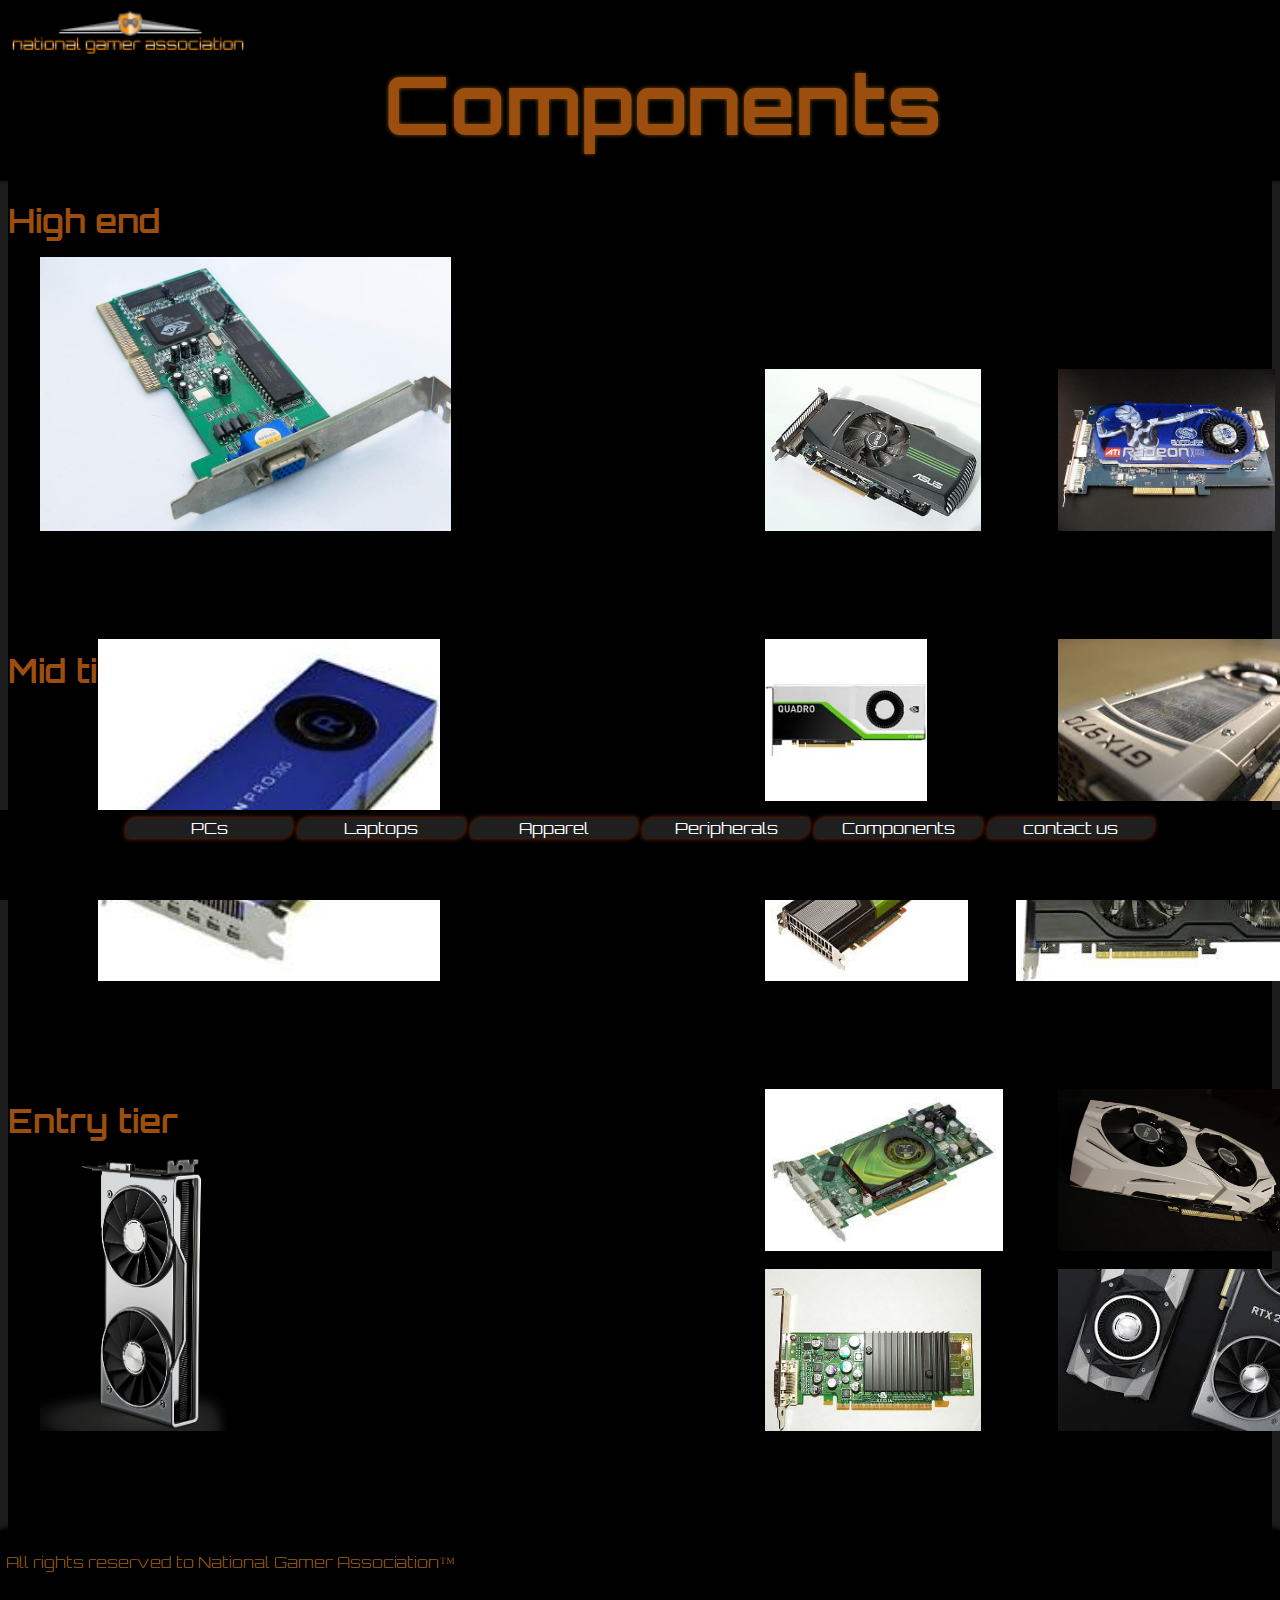
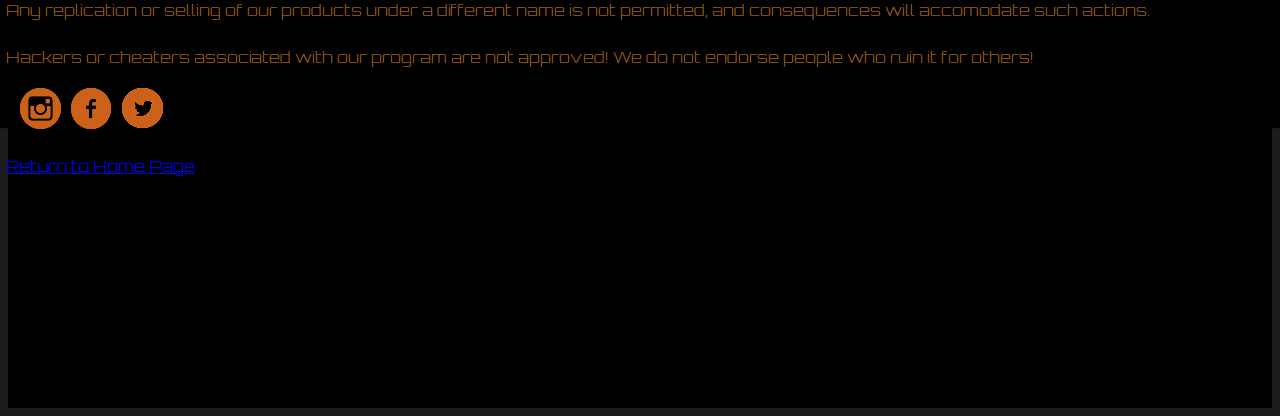
==== components.html @ 2cc6cfa0 "Work finished" ====
<!DOCTYPE html>
<html lang="en">
<head>
    <meta charset="UTF-8">
    <meta name="viewport" content="width=device-width, initial-scale=1.0">
    <link rel="stylesheet" href="css/desktops.css">
    <link rel="icon" href="images/smol-logo.png">
    <title>Components</title>
</head>

<body>
    <script src="js/script.js"></script>

    <header>
        <div class="logo"><img src="images/NGAlogo.png" alt=""></div>
        <h1>Components</h1>
    </header>
    

    <nav>
        <p>
        <a href="desktops.html">PCs</a>
        <a href="laptops.html">Laptops</a>
        <a href="Merch.html">Apparel</a>
        <a href="#">Peripherals</a>
        <a href="components.html">Components</a>
        <a href="contact.html">contact us</a>
        </p>
    </nav>

    <DIV class="high">
        <h1>High end</h1>
        <div class="highbig"> <img src="images/graphics card 4.jpg" alt=""></div>
        <div class="highsmol">
            <div class="high1"><img src="images/graphics card 1.jpg" alt=""></div>
            <div class="high2"><img src="images/graphics card 2.jpg" alt=""></div>
            <div class="high3"><img src="images/graphics card 3.jpg" alt=""></div>
            <div class="high4"><img src="images/graphics card 5.jpg" alt=""></div>
        </div>
    </DIV>

    <DIV class="med">
        <h1>Mid tier</h1>
        <div class="medbig"> <img src="images/graphics card 6.jfif" alt=""></div>
        <div class="medsmol">
            <div class="med1"><img src="images/graphics card 7.jfif" alt=""></div>
            <div class="med2"><img src="images/graphics card 8.jfif" alt=""></div>
            <div class="med3"><img src="images/graphics card 9.jfif" alt=""></div>
            <div class="med4"><img src="images/graphics card 10.jfif" alt=""></div>
        </div>
    </DIV>

    <DIV class="entry">
        <h1>Entry tier</h1>
        <div class="entrybig"> <img src="images/graphics card 11.jpg" alt=""></div>
        <div class="entrysmol">
            <div class="entry1"><img src="images/graphics card 12.jfif" alt=""></div>
            <div class="entry2"><img src="images/graphics card 13.jpg" alt=""></div>
            <div class="entry3"><img src="images/graphics card 14.jpg" alt=""></div>
            <div class="entry4"><img src="images/graphics card 15.jfif" alt=""></div>
        </div>
    </DIV>

    <footer>
        <p>All rights reserved to National Gamer Association&#8482;</p>
        <p>Any replication or selling of our products under a different name is not permitted, and consequences will accomodate such actions.</p>
        <p>Hackers or cheaters associated with our program are not approved!  We do not endorse people who ruin it for others!</p>

            <div id="SM">
                <a href="#"><img src="images/Instagram.png"></a> 
                <a href="#"><img src="images/Facebook.png"></a>              
                <a href="#"><img src="images/Twitter.png"></a> 
            </div>

        <p><a href="index.html">Return to Home Page</a></p>
    </footer>

    <div id="navSpace">

    </div>


</body>


</html>
---- css/desktops.css ----
@font-face
{
    font-family: 'Orb';
    src: url(../fonts/Orbitron.ttf);
}

html body{
    font-family: 'Orb';
}

@media only screen and (max-width: 480px)
{

body
{
    background-color: rgb(29, 29, 29);
    color: rgb(156, 78, 14);
    padding-top: 0px;
    overflow-x: hidden;
}


/*
#grid
    {
        display: grid;
        grid-template-rows: auto auto auto auto;
        grid-template-columns: 1fr;
        overflow-wrap: break-word;
    }

    header
    {
        grid-column-start: 1;
        grid-column-end: 2;
        grid-row-start: 1;
        grid-row-end: 2;
    }
    article
    {
        grid-column-start: 1;
        grid-column-end: 2;
        grid-row-start: 3;
        grid-row-end: 4;

    }
    footer
    {
        grid-column-start: 1;
        grid-column-end: 2;
        grid-row-start: 4;
        grid-row-end: 5;
    }
*/
    ::-webkit-scrollbar {
        width: 2.2%;
    }
    
    /* Track */
    ::-webkit-scrollbar-track {
        box-shadow: inset 0 0 8px rgb(41, 41, 41); 
    }
    
    /* Handle */
    ::-webkit-scrollbar-thumb {
        background: rgb(36, 36, 36); 
        border: rgb(158, 75, 20) solid 1px;
        box-shadow: orange 0px 0px 4px, inset rgb(107, 56, 8) 0px 0px 3px;
        border-radius: 2px;
    }
    
    /* Handle on hover */
    ::-webkit-scrollbar-thumb:hover {
        background: #282b31; 
    }

    /* Header Styles  */
    header{
        font-size: 1em;
        text-align: center;
        text-shadow: rgb(112, 76, 10) 0px 0px 4px;
        background-color: black;
        box-shadow: black 0px 0px 3px 1px;

            position: absolute;
        top: 0px;
        left: 0px;
        width: 100%;
        height: 20%;
    }
    header > h1{
position: inherit;
top: 30%;
left: 35%;
    }
    
    header>.logo>img{
        position: absolute;
        left:0%;
        top: 0%;
        width: 50%;
    }

    /* Navigation Styles */
    nav
    {
        position: fixed;
        width: 100%;
        height: 10%;
        left: 0px;
        background-color: black;
        bottom: 0%;
        z-index: 1;
    }

    nav >P{
        text-align: center;
        width: 100%;
        height: 80%;
        position: relative;
        bottom:15%;
    }
    nav > p > a 
    {
        text-align: center;
        text-decoration: none;
        display: inline-flex;
        justify-content: space-around;
        align-items: center;
        margin: auto;
        background-color: rgba(255, 255, 255, 0.123);
        box-shadow: 0px 0px 5px rgb(151, 58, 14);
        font-size: 0.65em;
        color: rgb(255, 255, 255);
        transition: 0.33s; 
        margin: 1px;
        text-decoration: none;
        margin-bottom: 1%;
        border-radius: 10px 0px 10px 0px;
        width: 20%;
    }


    nav > p > a:hover
    {
        transform: scale(1.1);
    }
      /*footer styles*/
      footer{
        position: absolute;
        left: 0px;
        top: 170%;
        width: 100%;
        height: 22%;
        z-index: 3;
        background-color: black;
    }
    footer
    {
        background-color: black;
        box-shadow: black 0px -2px 5px;

    }
    footer > p
    {
        color: rgb(129, 77, 16);
        position: relative;
        padding: 0.5%;
        padding-bottom: 5px;

    }
    footer > #SM
    {
        display: flex;
        flex-direction: row;
        flex-wrap: wrap;
        justify-content: flex-start;
        padding-left: 10px;
    }
    footer > #SM > a
    {
        padding-left: 10px;
    }

    #navSpace
    {
        height: 1550px;
        background-color: black;
    }
/*high end section styles*/
.high{
    position: absolute;
    top: 20%;
    height: 40%;
    width: 100%;
}

.high>.highbig{
position: absolute;
left: 2.5%;
top: 2.5%;
width: 45%;
height: 95%;
}
.high>.highbig>img:hover{
    box-shadow: 0px 0px 4px rgb(211, 73, 10);
    transform: scale(1.1);
    -webkit-transform: scale(1.1);
    -moz-transform: scale(1.1);
    -ms-transform: scale(1.1);
    -o-transform: scale(1.1);
}


.high>.highbig>img{
height: 50%;
position: relative;
top: 20%;
}
.high>h1{
    font-size: 1.4em;
}
/*this creates the right half of the high end*/
.high>.highsmol{
    position: absolute;
    right: 2.5%;
    top: 20%;
    width: 45%;
    height: 95%;
}
.high>.highsmol>.high1{
    position: absolute;
    left: 0%;
    top: 0%;
    height: 47.5%;
    width: 49%;
    
}
.high>.highsmol>.high1>img:hover{
    box-shadow: 0px 0px 4px rgb(211, 73, 10);
    transform: scale(1.1);
    -webkit-transform: scale(1.1);
    -moz-transform: scale(1.1);
    -ms-transform: scale(1.1);
    -o-transform: scale(1.1);
}
.high>.highsmol>.high1>img{
    height:50% ;
    position: relative;
    left: 0%;
}

.high>.highsmol>.high2{
    position: absolute;
    right: 0%;
    top: 0%;
    height: 47.5%;
    width: 49%;
    
}
.high>.highsmol>.high2>img{
    height: 50%;
    position: relative;
    left: 0%;
}
.high>.highsmol>.high2>img:hover{
    box-shadow: 0px 0px 4px rgb(211, 73, 10);
    transform: scale(1.1);
    -webkit-transform: scale(1.1);
    -moz-transform: scale(1.1);
    -ms-transform: scale(1.1);
    -o-transform: scale(1.1);
}

.high>.highsmol>.high3{
    position: absolute;
    left: 0%;
    bottom: 0%;
    height: 47.5%;
    width: 49%;
    
}
.high>.highsmol>.high3>img{
    position: relative;
    left: 1%;
    height: 80%;
}
.high>.highsmol>.high3>img:hover{
    box-shadow: 0px 0px 4px rgb(211, 73, 10);
    transform: scale(1.1);
    -webkit-transform: scale(1.1);
    -moz-transform: scale(1.1);
    -ms-transform: scale(1.1);
    -o-transform: scale(1.1);
}
.high>.highsmol>.high4{
    position: absolute;
    right: 0%;
    bottom: 0%;
    height: 47.5%;
    width: 49%;
    
}
.high>.highsmol>.high4>img{
    position: relative;
    left: 1%;
    height: 80%;
}
.high>.highsmol>.high4>img:hover{
    box-shadow: 0px 0px 4px rgb(211, 73, 10);
    transform: scale(1.1);
    -webkit-transform: scale(1.1);
    -moz-transform: scale(1.1);
    -ms-transform: scale(1.1);
    -o-transform: scale(1.1);
}



/*mid tier section styles*/
.med{
    position: absolute;
    top: 70%;
    height: 40%;
    width: 100%;
}
.med>h1{
    font-size: 1.4em;
}
.med>.medbig{
position: absolute;
left: 2.5%;
top: 2.5%;
width: 45%;
height: 95%;
}
.med>.medbig>img{
    height: 70%;
    position: relative;
    left: 5%;
    top: 15%;
}

.med>.medbig>img:hover{
    box-shadow: 0px 0px 4px rgb(211, 73, 10);
    transform: scale(1.1);
    -webkit-transform: scale(1.1);
    -moz-transform: scale(1.1);
    -ms-transform: scale(1.1);
    -o-transform: scale(1.1);
}
/*this creates the right half of the mid tier*/
.med>.medsmol{
    position: absolute;
    right: 2.5%;
    top: 20%;
    
    width: 45%;
    height: 90%;
}
.med>.medsmol>.med1{
    position: absolute;
    left: 0%;
    top: 0%;
    height: 47.5%;
    width: 49%;
    
}

.med>.medsmol>.med1>img{
    position: relative;
    left: 0%;
    height: 50%;
}
.med>.medsmol>.med1>img:hover{
    box-shadow: 0px 0px 4px rgb(211, 73, 10);
    transform: scale(1.1);
    -webkit-transform: scale(1.1);
    -moz-transform: scale(1.1);
    -ms-transform: scale(1.1);
    -o-transform: scale(1.1);
}

.med>.medsmol>.med2{
    position: absolute;
    right: 0%;
    top: 0%;
    height: 47.5%;
    width: 49%;
    
}

.med>.medsmol>.med2>img{
    position: relative;
    left: 5%;
    height: 50%;
}
.med>.medsmol>.med2>img:hover{
    box-shadow: 0px 0px 4px rgb(211, 73, 10);
    transform: scale(1.1);
    -webkit-transform: scale(1.1);
    -moz-transform: scale(1.1);
    -ms-transform: scale(1.1);
    -o-transform: scale(1.1);
}

.med>.medsmol>.med3{
    position: absolute;
    left: 0%;
    bottom: 0%;
    height: 47.5%;
    width: 49%;
    
}
.med>.medsmol>.med3>img{
    position: relative;
    left: 0%;
    height: 50%;
}
.med>.medsmol>.med3>img:hover{
    box-shadow: 0px 0px 4px rgb(211, 73, 10);
    transform: scale(1.1);
    -webkit-transform: scale(1.1);
    -moz-transform: scale(1.1);
    -ms-transform: scale(1.1);
    -o-transform: scale(1.1);
}


.med>.medsmol>.med4{
    position: absolute;
    right: 0%;
    bottom: 0%;
    height: 47.5%;
    width: 49%;
    
}
.med>.medsmol>.med4>img{
position: relative;
left: 0%;
height: 40%;
}
.med>.medsmol>.med4>img:hover{
    box-shadow: 0px 0px 4px rgb(211, 73, 10);
    transform: scale(1.1);
    -webkit-transform: scale(1.1);
    -moz-transform: scale(1.1);
    -ms-transform: scale(1.1);
    -o-transform: scale(1.1);
}

/*entry tier section styles*/
.entry{
    position: absolute;
    top: 120%;
    height: 40%;
    width: 100%;
}
.entry>h1{
    font-size: 1.4em;
}
.entry>.entrybig{
position: absolute;
left: 2.5%;
top: 2.5%;
width: 45%;
height: 95%;
}
.entry>.entrybig>img{
height: 50%;
position: relative;
top: 20%;
}
.entry>.entrybig>img:hover{
    box-shadow: 0px 0px 4px rgb(211, 73, 10);
    transform: scale(1.1);
    -webkit-transform: scale(1.1);
    -moz-transform: scale(1.1);
    -ms-transform: scale(1.1);
    -o-transform: scale(1.1);
}
/*this creates the right half of the high end*/
.entry>.entrysmol{
    position: absolute;
    right: 2.5%;
    top: 20%;
    
    width: 45%;
    height: 95%;
}
.entry>.entrysmol>.entry1{
    position: absolute;
    left: 0%;
    top: 0%;
    height: 47.5%;
    width: 49%;
    
}
.entry>.entrysmol>.entry1>img{
    height: 60%;
    position: relative;
    left: 0%;
}
.entry>.entrysmol>.entry1>img:hover{
    box-shadow: 0px 0px 4px rgb(211, 73, 10);
    transform: scale(1.1);
    -webkit-transform: scale(1.1);
    -moz-transform: scale(1.1);
    -ms-transform: scale(1.1);
    -o-transform: scale(1.1);
}

.entry>.entrysmol>.entry2{
    position: absolute;
    right: 0%;
    top: 0%;
    height: 47.5%;
    width: 49%;
    
}

.entry>.entrysmol>.entry2>img{
    height: 45%;
    position: relative;
    left: 0%;
}
.entry>.entrysmol>.entry2>img:hover{
    box-shadow: 0px 0px 4px rgb(211, 73, 10);
    transform: scale(1.1);
    -webkit-transform: scale(1.1);
    -moz-transform: scale(1.1);
    -ms-transform: scale(1.1);
    -o-transform: scale(1.1);
}

.entry>.entrysmol>.entry3{
    position: absolute;
    left: 0%;
    bottom: 0%;
    height: 47.5%;
    width: 49%;
    
}
.entry>.entrysmol>.entry3>img{
    height: 50%;
    position: relative;
    left: 0%;
}.entry>.entrysmol>.entry3>img:hover{
    box-shadow: 0px 0px 4px rgb(211, 73, 10);
    transform: scale(1.1);
    -webkit-transform: scale(1.1);
    -moz-transform: scale(1.1);
    -ms-transform: scale(1.1);
    -o-transform: scale(1.1);
}


.entry>.entrysmol>.entry4{
    position: absolute;
    right: 0%;
    bottom: 0%;
    height: 47.5%;
    width: 49%;
    
}
.entry>.entrysmol>.entry4>img{
    height: 45%;
    position: relative;
    left: 0%;
}
.entry>.entrysmol>.entry4>img:hover{
    box-shadow: 0px 0px 4px rgb(211, 73, 10);
    transform: scale(1.1);
    -webkit-transform: scale(1.1);
    -moz-transform: scale(1.1);
    -ms-transform: scale(1.1);
    -o-transform: scale(1.1);
}


}

@media only screen and (min-width: 481px ) and (max-width:768px)
{
    body
{
    background-color:rgb(29, 29, 29);
    color: rgb(156, 78, 14);
    padding-top: 0px;
    overflow-x: hidden;
}


/*
#grid
    {
        display: grid;
        grid-template-rows: auto auto auto auto;
        grid-template-columns: 1fr;
        overflow-wrap: break-word;
    }

    header
    {
        grid-column-start: 1;
        grid-column-end: 2;
        grid-row-start: 1;
        grid-row-end: 2;
    }
    article
    {
        grid-column-start: 1;
        grid-column-end: 2;
        grid-row-start: 3;
        grid-row-end: 4;

    }
    footer
    {
        grid-column-start: 1;
        grid-column-end: 2;
        grid-row-start: 4;
        grid-row-end: 5;
    }
*/
    ::-webkit-scrollbar {
        width: 2.2%;
    }
    
    /* Track */
    ::-webkit-scrollbar-track {
        box-shadow: inset 0 0 8px rgb(41, 41, 41); 
    }
    
    /* Handle */
    ::-webkit-scrollbar-thumb {
        background: rgb(36, 36, 36); 
        border: rgb(158, 75, 20) solid 1px;
        box-shadow: orange 0px 0px 4px, inset rgb(107, 56, 8) 0px 0px 3px;
        border-radius: 2px;
    }
    
    /* Handle on hover */
    ::-webkit-scrollbar-thumb:hover {
        background: #282b31; 
    }

    /* Header Styles  */
    header{
        font-size: 1.6em;
        text-align: center;
        text-shadow: rgb(112, 76, 10) 0px 0px 4px;
        background-color: black;
        box-shadow: black 0px 0px 3px 1px;

            position: absolute;
        top: 0px;
        left: 0px;
        width: 100%;
        height: 20%;
    }
    header > h1{
position: inherit;
top: 20%;
left: 30%;
    }
    
    header>.logo>img{
        position: absolute;
        left:0%;
        top: 0%;
        width: 40%;
    }

    /* Navigation Styles */
    nav
    {
        position: fixed;
        width: 100%;
        height: 10%;
        left: 0px;
        background-color: black;
        bottom: 0%;
        z-index: 1;
    }

    nav >P{
        text-align: center;
        width: 100%;
        height: 80%;
        position: relative;
        bottom:7%;
    }
    nav > p > a 
    {
        text-align: center;
        text-decoration: none;
        display: inline-flex;
        justify-content: space-around;
        align-items: center;
        margin: auto;
        background-color: rgba(255, 255, 255, 0.123);
        box-shadow: 0px 0px 5px rgb(151, 58, 14);
        font-size: 0.7em;
        color: rgb(255, 255, 255);
        transition: 0.33s; 
        margin: 1px;
        text-decoration: none;
        margin-bottom: 1%;
        border-radius: 10px 0px 10px 0px;
        width: 17%;
    }


    nav > p > a:hover
    {
        transform: scale(1.1);
        box-shadow: 0px 0px 10px rgb(211, 73, 10);
    }
      /*footer styles*/
      footer{
        position: absolute;
        left: 0px;
        top: 170%;
        width: 100%;
        height: 22%;
        z-index: 3;
        background-color: black;
    }
    footer
    {
        background-color: black;
        box-shadow: black 0px -2px 5px;

    }
    footer > p
    {
        color: rgb(129, 77, 16);
        position: relative;
        padding: 0.5%;
        padding-bottom: 5px;

    }
    footer > #SM
    {
        display: flex;
        flex-direction: row;
        flex-wrap: wrap;
        justify-content: flex-start;
        padding-left: 10px;
    }
    footer > #SM > a
    {
        padding-left: 10px;
    }

    #navSpace
    {
        height: 1770px;
        background-color: black;
    }
/*high end section styles*/
.high{
    position: absolute;
    top: 20%;
    height: 40%;
    width: 100%;
}

.high>.highbig{
position: absolute;
left: 2.5%;
top: 2.5%;
width: 45%;
height: 95%;
}
.high>.highbig>img:hover{
    box-shadow: 0px 0px 4px rgb(211, 73, 10);
    transform: scale(1.1);
    -webkit-transform: scale(1.1);
    -moz-transform: scale(1.1);
    -ms-transform: scale(1.1);
    -o-transform: scale(1.1);
}


.high>.highbig>img{
height: 60%;
position: relative;
top: 20%;
}
.high>h1{
    font-size: 1.4em;
}
/*this creates the right half of the high end*/
.high>.highsmol{
    position: absolute;
    right: 2.5%;
    top: 20%;
    width: 45%;
    height: 95%;
}
.high>.highsmol>.high1{
    position: absolute;
    left: 0%;
    top: 0%;
    height: 47.5%;
    width: 49%;
    
}
.high>.highsmol>.high1>img:hover{
    box-shadow: 0px 0px 4px rgb(211, 73, 10);
    transform: scale(1.1);
    -webkit-transform: scale(1.1);
    -moz-transform: scale(1.1);
    -ms-transform: scale(1.1);
    -o-transform: scale(1.1);
}
.high>.highsmol>.high1>img{
    height: 60% ;
    position: relative;
    left: 1%;
}

.high>.highsmol>.high2{
    position: absolute;
    right: 0%;
    top: 0%;
    height: 47.5%;
    width: 49%;
    
}
.high>.highsmol>.high2>img{
    height: 60%;
    position: relative;
    left: 1%;
}
.high>.highsmol>.high2>img:hover{
    box-shadow: 0px 0px 4px rgb(211, 73, 10);
    transform: scale(1.1);
    -webkit-transform: scale(1.1);
    -moz-transform: scale(1.1);
    -ms-transform: scale(1.1);
    -o-transform: scale(1.1);
}

.high>.highsmol>.high3{
    position: absolute;
    left: 0%;
    bottom: 0%;
    height: 47.5%;
    width: 49%;
    
}
.high>.highsmol>.high3>img{
    position: relative;
    left: 5%;
    height: 90%;
}
.high>.highsmol>.high3>img:hover{
    box-shadow: 0px 0px 4px rgb(211, 73, 10);
    transform: scale(1.1);
    -webkit-transform: scale(1.1);
    -moz-transform: scale(1.1);
    -ms-transform: scale(1.1);
    -o-transform: scale(1.1);
}
.high>.highsmol>.high4{
    position: absolute;
    right: 0%;
    bottom: 0%;
    height: 47.5%;
    width: 49%;
    
}
.high>.highsmol>.high4>img{
    position: relative;
    left: 5%;
    height: 90%;
}
.high>.highsmol>.high4>img:hover{
    box-shadow: 0px 0px 4px rgb(211, 73, 10);
    transform: scale(1.1);
    -webkit-transform: scale(1.1);
    -moz-transform: scale(1.1);
    -ms-transform: scale(1.1);
    -o-transform: scale(1.1);
}



/*mid tier section styles*/
.med{
    position: absolute;
    top: 70%;
    height: 40%;
    width: 100%;
}
.med>h1{
    font-size: 1.4em;
}
.med>.medbig{
position: absolute;
left: 2.5%;
top: 2.5%;
width: 45%;
height: 95%;
}
.med>.medbig>img{
    height: 80%;
    position: relative;
    left: 10%;
}

.med>.medbig>img:hover{
    box-shadow: 0px 0px 4px rgb(211, 73, 10);
    transform: scale(1.1);
    -webkit-transform: scale(1.1);
    -moz-transform: scale(1.1);
    -ms-transform: scale(1.1);
    -o-transform: scale(1.1);
}
/*this creates the right half of the mid tier*/
.med>.medsmol{
    position: absolute;
    right: 2.5%;
    top: 2.5%;
    
    width: 45%;
    height: 95%;
}
.med>.medsmol>.med1{
    position: absolute;
    left: 0%;
    top: 0%;
    height: 47.5%;
    width: 49%;
    
}

.med>.medsmol>.med1>img{
    position: relative;
    left: 1%;
    height: 65%;
}
.med>.medsmol>.med1>img:hover{
    box-shadow: 0px 0px 4px rgb(211, 73, 10);
    transform: scale(1.1);
    -webkit-transform: scale(1.1);
    -moz-transform: scale(1.1);
    -ms-transform: scale(1.1);
    -o-transform: scale(1.1);
}

.med>.medsmol>.med2{
    position: absolute;
    right: 0%;
    top: 0%;
    height: 47.5%;
    width: 49%;
    
}

.med>.medsmol>.med2>img{
    position: relative;
    left: 5%;
    height: 65%;
}
.med>.medsmol>.med2>img:hover{
    box-shadow: 0px 0px 4px rgb(211, 73, 10);
    transform: scale(1.1);
    -webkit-transform: scale(1.1);
    -moz-transform: scale(1.1);
    -ms-transform: scale(1.1);
    -o-transform: scale(1.1);
}

.med>.medsmol>.med3{
    position: absolute;
    left: 0%;
    bottom: 0%;
    height: 47.5%;
    width: 49%;
    
}
.med>.medsmol>.med3>img{
    position: relative;
    left: 1%;
    height: 55%;
}
.med>.medsmol>.med3>img:hover{
    box-shadow: 0px 0px 4px rgb(211, 73, 10);
    transform: scale(1.1);
    -webkit-transform: scale(1.1);
    -moz-transform: scale(1.1);
    -ms-transform: scale(1.1);
    -o-transform: scale(1.1);
}


.med>.medsmol>.med4{
    position: absolute;
    right: 0%;
    bottom: 0%;
    height: 47.5%;
    width: 49%;
    
}
.med>.medsmol>.med4>img{
position: relative;
left: 1%;
height: 45%;
}
.med>.medsmol>.med4>img:hover{
    box-shadow: 0px 0px 4px rgb(211, 73, 10);
    transform: scale(1.1);
    -webkit-transform: scale(1.1);
    -moz-transform: scale(1.1);
    -ms-transform: scale(1.1);
    -o-transform: scale(1.1);
}

/*entry tier section styles*/
.entry{
    position: absolute;
    top: 120%;
    height: 40%;
    width: 100%;
}
.entry>h1{
    font-size: 1.4em;
}
.entry>.entrybig{
position: absolute;
left: 2.5%;
top: 2.5%;
width: 45%;
height: 95%;
}
.entry>.entrybig>img{
height: 70%;
position: relative;
top: 20%;
}
.entry>.entrybig>img:hover{
    box-shadow: 0px 0px 4px rgb(211, 73, 10);
    transform: scale(1.1);
    -webkit-transform: scale(1.1);
    -moz-transform: scale(1.1);
    -ms-transform: scale(1.1);
    -o-transform: scale(1.1);
}
/*this creates the right half of the high end*/
.entry>.entrysmol{
    position: absolute;
    right: 2.5%;
    top: 20%;
    
    width: 45%;
    height: 95%;
}
.entry>.entrysmol>.entry1{
    position: absolute;
    left: 0%;
    top: 0%;
    height: 47.5%;
    width: 49%;
    
}
.entry>.entrysmol>.entry1>img{
    height: 70%;
    position: relative;
    left: 2%;
}
.entry>.entrysmol>.entry1>img:hover{
    box-shadow: 0px 0px 4px rgb(211, 73, 10);
    transform: scale(1.1);
    -webkit-transform: scale(1.1);
    -moz-transform: scale(1.1);
    -ms-transform: scale(1.1);
    -o-transform: scale(1.1);
}

.entry>.entrysmol>.entry2{
    position: absolute;
    right: 0%;
    top: 0%;
    height: 47.5%;
    width: 49%;
    
}

.entry>.entrysmol>.entry2>img{
    height: 55%;
    position: relative;
    left: 1%;
}
.entry>.entrysmol>.entry2>img:hover{
    box-shadow: 0px 0px 4px rgb(211, 73, 10);
    transform: scale(1.1);
    -webkit-transform: scale(1.1);
    -moz-transform: scale(1.1);
    -ms-transform: scale(1.1);
    -o-transform: scale(1.1);
}

.entry>.entrysmol>.entry3{
    position: absolute;
    left: 0%;
    bottom: 0%;
    height: 47.5%;
    width: 49%;
    
}
.entry>.entrysmol>.entry3>img{
    height: 70%;
    position: relative;
    left: 1%;
}.entry>.entrysmol>.entry3>img:hover{
    box-shadow: 0px 0px 4px rgb(211, 73, 10);
    transform: scale(1.1);
    -webkit-transform: scale(1.1);
    -moz-transform: scale(1.1);
    -ms-transform: scale(1.1);
    -o-transform: scale(1.1);
}


.entry>.entrysmol>.entry4{
    position: absolute;
    right: 0%;
    bottom: 0%;
    height: 47.5%;
    width: 49%;
    
}
.entry>.entrysmol>.entry4>img{
    height: 55%;
    position: relative;
    left: 1%;
}
.entry>.entrysmol>.entry4>img:hover{
    box-shadow: 0px 0px 4px rgb(211, 73, 10);
    transform: scale(1.1);
    -webkit-transform: scale(1.1);
    -moz-transform: scale(1.1);
    -ms-transform: scale(1.1);
    -o-transform: scale(1.1);
}


}


@media only screen and (min-width: 769px) and (max-width: 1024px)
{
    body
{
    background-color:rgb(29, 29, 29);
    color: rgb(156, 78, 14);
    padding-top: 0px;
    overflow-x: hidden;
}


/*
#grid
    {
        display: grid;
        grid-template-rows: auto auto auto auto;
        grid-template-columns: 1fr;
        overflow-wrap: break-word;
    }

    header
    {
        grid-column-start: 1;
        grid-column-end: 2;
        grid-row-start: 1;
        grid-row-end: 2;
    }
    article
    {
        grid-column-start: 1;
        grid-column-end: 2;
        grid-row-start: 3;
        grid-row-end: 4;

    }
    footer
    {
        grid-column-start: 1;
        grid-column-end: 2;
        grid-row-start: 4;
        grid-row-end: 5;
    }
*/
    ::-webkit-scrollbar {
        width: 2.2%;
    }
    
    /* Track */
    ::-webkit-scrollbar-track {
        box-shadow: inset 0 0 8px rgb(41, 41, 41); 
    }
    
    /* Handle */
    ::-webkit-scrollbar-thumb {
        background: rgb(36, 36, 36); 
        border: rgb(158, 75, 20) solid 1px;
        box-shadow: orange 0px 0px 4px, inset rgb(107, 56, 8) 0px 0px 3px;
        border-radius: 2px;
    }
    
    /* Handle on hover */
    ::-webkit-scrollbar-thumb:hover {
        background: #282b31; 
    }

    /* Header Styles  */
    header{
        font-size: 2em;
        text-align: center;
        text-shadow: rgb(112, 76, 10) 0px 0px 4px;
        background-color: black;
        box-shadow: black 0px 0px 3px 1px;

            position: absolute;
        top: 0px;
        left: 0px;
        width: 100%;
        height: 20%;
    }
    header > h1{
position: inherit;
top: 0%;
left: 35%;
font-size: 1.5em;
    }
    
    header>.logo>img{
        position: absolute;
        left:0%;
        top: 0%;
        width: 30%;
    }
    /* Navigation Styles */
    nav
    {
        position: fixed;
        width: 100%;
        height: 10%;
        left: 0px;
        background-color: black;
        bottom: 0%;
        z-index: 1;
    }

    nav >P{
        text-align: center;
        width: 100%;
        height: 80%;
        position: relative;
        bottom:5%;
    }
    nav > p > a 
    {
        text-align: center;
        text-decoration: none;
        display: inline-flex;
        justify-content: space-around;
        align-items: center;
        margin: auto;
        background-color: rgba(255, 255, 255, 0.123);
        box-shadow: 0px 0px 5px rgb(151, 58, 14);
        font-size: 0.7em;
        color: rgb(255, 255, 255);
        transition: 0.33s; 
        margin: 1px;
        text-decoration: none;
        margin-bottom: 1%;
        border-radius: 10px 0px 10px 0px;
        width: 17%;
    }

    nav > p > a:hover
    {
        transform: scale(1.1);
        box-shadow: 0px 0px 10px rgb(211, 73, 10);
    }
    /*footer styles*/
    footer{
        position: absolute;
        left: 0px;
        top: 170%;
        width: 100%;
        height: 22%;
        z-index: 3;
        background-color: black;
    }
    footer
    {
        background-color: black;
        box-shadow: black 0px -2px 5px;

    }
    footer > p
    {
        color: rgb(129, 77, 16);
        position: relative;
        padding: 0.5%;
        padding-bottom: 5px;

    }
    footer > #SM
    {
        display: flex;
        flex-direction: row;
        flex-wrap: wrap;
        justify-content: flex-start;
        padding-left: 10px;
    }
    footer > #SM > a
    {
        padding-left: 10px;
    }

    #navSpace
    {
        height: 1550px;
        background-color: black;
    }
/*high end section styles*/
.high{
    position: absolute;
    top: 20%;
    height: 40%;
    width: 100%;
}

.high>.highbig{
position: absolute;
left: 2.5%;
top: 2.5%;
width: 45%;
height: 95%;
}
.high>.highbig>img:hover{
    box-shadow: 0px 0px 4px rgb(211, 73, 10);
    transform: scale(1.1);
    -webkit-transform: scale(1.1);
    -moz-transform: scale(1.1);
    -ms-transform: scale(1.1);
    -o-transform: scale(1.1);
}


.high>.highbig>img{
height: 80%;
position: relative;
top: 20%;
}
.high>h1{
    font-size: 1.4em;
}
/*this creates the right half of the high end*/
.high>.highsmol{
    position: absolute;
    right: 2.5%;
    top: 20%;
    width: 45%;
    height: 95%;
}
.high>.highsmol>.high1{
    position: absolute;
    left: 0%;
    top: 0%;
    height: 47.5%;
    width: 49%;
    
}
.high>.highsmol>.high1>img:hover{
    box-shadow: 0px 0px 4px rgb(211, 73, 10);
    transform: scale(1.1);
    -webkit-transform: scale(1.1);
    -moz-transform: scale(1.1);
    -ms-transform: scale(1.1);
    -o-transform: scale(1.1);
}
.high>.highsmol>.high1>img{
    height: 70% ;
    position: relative;
    left: 5%;
}

.high>.highsmol>.high2{
    position: absolute;
    right: 0%;
    top: 0%;
    height: 47.5%;
    width: 49%;
    
}
.high>.highsmol>.high2>img{
    height: 70%;
    position: relative;
    left: 5%;
}
.high>.highsmol>.high2>img:hover{
    box-shadow: 0px 0px 4px rgb(211, 73, 10);
    transform: scale(1.1);
    -webkit-transform: scale(1.1);
    -moz-transform: scale(1.1);
    -ms-transform: scale(1.1);
    -o-transform: scale(1.1);
}

.high>.highsmol>.high3{
    position: absolute;
    left: 0%;
    bottom: 0%;
    height: 47.5%;
    width: 49%;
    
}
.high>.highsmol>.high3>img{
    position: relative;
    left: 5%;
    height: 90%;
}
.high>.highsmol>.high3>img:hover{
    box-shadow: 0px 0px 4px rgb(211, 73, 10);
    transform: scale(1.1);
    -webkit-transform: scale(1.1);
    -moz-transform: scale(1.1);
    -ms-transform: scale(1.1);
    -o-transform: scale(1.1);
}
.high>.highsmol>.high4{
    position: absolute;
    right: 0%;
    bottom: 0%;
    height: 47.5%;
    width: 49%;
    
}
.high>.highsmol>.high4>img{
    position: relative;
    left: 5%;
    height: 90%;
}
.high>.highsmol>.high4>img:hover{
    box-shadow: 0px 0px 4px rgb(211, 73, 10);
    transform: scale(1.1);
    -webkit-transform: scale(1.1);
    -moz-transform: scale(1.1);
    -ms-transform: scale(1.1);
    -o-transform: scale(1.1);
}



/*mid tier section styles*/
.med{
    position: absolute;
    top: 70%;
    height: 40%;
    width: 100%;
}
.med>h1{
    font-size: 1.4em;
}
.med>.medbig{
position: absolute;
left: 2.5%;
top: 2.5%;
width: 45%;
height: 95%;
}
.med>.medbig>img{
    height: 100%;
    position: relative;
    left: 10%;
}

.med>.medbig>img:hover{
    box-shadow: 0px 0px 4px rgb(211, 73, 10);
    transform: scale(1.1);
    -webkit-transform: scale(1.1);
    -moz-transform: scale(1.1);
    -ms-transform: scale(1.1);
    -o-transform: scale(1.1);
}
/*this creates the right half of the mid tier*/
.med>.medsmol{
    position: absolute;
    right: 2.5%;
    top: 2.5%;
    
    width: 45%;
    height: 95%;
}
.med>.medsmol>.med1{
    position: absolute;
    left: 0%;
    top: 0%;
    height: 47.5%;
    width: 49%;
    
}

.med>.medsmol>.med1>img{
    position: relative;
    left: 5%;
    height: 70%;
}
.med>.medsmol>.med1>img:hover{
    box-shadow: 0px 0px 4px rgb(211, 73, 10);
    transform: scale(1.1);
    -webkit-transform: scale(1.1);
    -moz-transform: scale(1.1);
    -ms-transform: scale(1.1);
    -o-transform: scale(1.1);
}

.med>.medsmol>.med2{
    position: absolute;
    right: 0%;
    top: 0%;
    height: 47.5%;
    width: 49%;
    
}

.med>.medsmol>.med2>img{
    position: relative;
    left: 5%;
    height: 70%;
}
.med>.medsmol>.med2>img:hover{
    box-shadow: 0px 0px 4px rgb(211, 73, 10);
    transform: scale(1.1);
    -webkit-transform: scale(1.1);
    -moz-transform: scale(1.1);
    -ms-transform: scale(1.1);
    -o-transform: scale(1.1);
}

.med>.medsmol>.med3{
    position: absolute;
    left: 0%;
    bottom: 0%;
    height: 47.5%;
    width: 49%;
    
}
.med>.medsmol>.med3>img{
    position: relative;
    left: 5%;
    height: 70%;
}
.med>.medsmol>.med3>img:hover{
    box-shadow: 0px 0px 4px rgb(211, 73, 10);
    transform: scale(1.1);
    -webkit-transform: scale(1.1);
    -moz-transform: scale(1.1);
    -ms-transform: scale(1.1);
    -o-transform: scale(1.1);
}


.med>.medsmol>.med4{
    position: absolute;
    right: 0%;
    bottom: 0%;
    height: 47.5%;
    width: 49%;
    
}
.med>.medsmol>.med4>img{
position: relative;
left: 1%;
height: 60%;
}
.med>.medsmol>.med4>img:hover{
    box-shadow: 0px 0px 4px rgb(211, 73, 10);
    transform: scale(1.1);
    -webkit-transform: scale(1.1);
    -moz-transform: scale(1.1);
    -ms-transform: scale(1.1);
    -o-transform: scale(1.1);
}

/*entry tier section styles*/
.entry{
    position: absolute;
    top: 120%;
    height: 40%;
    width: 100%;
}
.entry>h1{
    font-size: 1.4em;
}
.entry>.entrybig{
position: absolute;
left: 2.5%;
top: 2.5%;
width: 45%;
height: 95%;
}
.entry>.entrybig>img{
height: 80%;
position: relative;
top: 20%;
}
.entry>.entrybig>img:hover{
    box-shadow: 0px 0px 4px rgb(211, 73, 10);
    transform: scale(1.1);
    -webkit-transform: scale(1.1);
    -moz-transform: scale(1.1);
    -ms-transform: scale(1.1);
    -o-transform: scale(1.1);
}
/*this creates the right half of the high end*/
.entry>.entrysmol{
    position: absolute;
    right: 2.5%;
    top: 20%;
    
    width: 45%;
    height: 95%;
}
.entry>.entrysmol>.entry1{
    position: absolute;
    left: 0%;
    top: 0%;
    height: 47.5%;
    width: 49%;
    
}
.entry>.entrysmol>.entry1>img{
    height: 80%;
    position: relative;
    left: 2%;
}
.entry>.entrysmol>.entry1>img:hover{
    box-shadow: 0px 0px 4px rgb(211, 73, 10);
    transform: scale(1.1);
    -webkit-transform: scale(1.1);
    -moz-transform: scale(1.1);
    -ms-transform: scale(1.1);
    -o-transform: scale(1.1);
}

.entry>.entrysmol>.entry2{
    position: absolute;
    right: 0%;
    top: 0%;
    height: 47.5%;
    width: 49%;
    
}

.entry>.entrysmol>.entry2>img{
    height: 70%;
    position: relative;
    left: 1%;
}
.entry>.entrysmol>.entry2>img:hover{
    box-shadow: 0px 0px 4px rgb(211, 73, 10);
    transform: scale(1.1);
    -webkit-transform: scale(1.1);
    -moz-transform: scale(1.1);
    -ms-transform: scale(1.1);
    -o-transform: scale(1.1);
}

.entry>.entrysmol>.entry3{
    position: absolute;
    left: 0%;
    bottom: 0%;
    height: 47.5%;
    width: 49%;
    
}
.entry>.entrysmol>.entry3>img{
    height: 80%;
    position: relative;
    left: 1%;
}.entry>.entrysmol>.entry3>img:hover{
    box-shadow: 0px 0px 4px rgb(211, 73, 10);
    transform: scale(1.1);
    -webkit-transform: scale(1.1);
    -moz-transform: scale(1.1);
    -ms-transform: scale(1.1);
    -o-transform: scale(1.1);
}


.entry>.entrysmol>.entry4{
    position: absolute;
    right: 0%;
    bottom: 0%;
    height: 47.5%;
    width: 49%;
    
}
.entry>.entrysmol>.entry4>img{
    height: 70%;
    position: relative;
    left: 5%;
}
.entry>.entrysmol>.entry4>img:hover{
    box-shadow: 0px 0px 4px rgb(211, 73, 10);
    transform: scale(1.1);
    -webkit-transform: scale(1.1);
    -moz-transform: scale(1.1);
    -ms-transform: scale(1.1);
    -o-transform: scale(1.1);
}

}


@media only screen and (min-width: 1025px) and (max-width: 1200px)
{
    body
{
    background-color:rgb(29, 29, 29);
    color: rgb(156, 78, 14);
    padding-top: 0px;
    overflow-x: hidden;
}


/*
#grid
    {
        display: grid;
        grid-template-rows: auto auto auto auto;
        grid-template-columns: 1fr;
        overflow-wrap: break-word;
    }

    header
    {
        grid-column-start: 1;
        grid-column-end: 2;
        grid-row-start: 1;
        grid-row-end: 2;
    }
    article
    {
        grid-column-start: 1;
        grid-column-end: 2;
        grid-row-start: 3;
        grid-row-end: 4;

    }
    footer
    {
        grid-column-start: 1;
        grid-column-end: 2;
        grid-row-start: 4;
        grid-row-end: 5;
    }
*/
    ::-webkit-scrollbar {
        width: 2.2%;
    }
    
    /* Track */
    ::-webkit-scrollbar-track {
        box-shadow: inset 0 0 8px rgb(41, 41, 41); 
    }
    
    /* Handle */
    ::-webkit-scrollbar-thumb {
        background: rgb(36, 36, 36); 
        border: rgb(158, 75, 20) solid 1px;
        box-shadow: orange 0px 0px 4px, inset rgb(107, 56, 8) 0px 0px 3px;
        border-radius: 2px;
    }
    
    /* Handle on hover */
    ::-webkit-scrollbar-thumb:hover {
        background: #282b31; 
    }

    /* Header Styles  */
    header{
        font-size: 1.8em;
        text-align: center;
        text-shadow: rgb(112, 76, 10) 0px 0px 4px;
        background-color: black;
        box-shadow: black 0px 0px 3px 1px;

            position: absolute;
        top: 0px;
        left: 0px;
        width: 100%;
        height: 20%;
    }
    header > h1{
position: inherit;
top: 15%;
left: 32%;
    }
    
    header>.logo>img{
        position: absolute;
        left:0%;
        top: 0%;
        width: 30%;
    }

    /* Navigation Styles */
    nav
    {
        position: fixed;
        width: 100%;
        height: 10%;
        left: 0px;
        background-color: black;
        bottom: 0%;
        z-index: 1;
    }

    nav >P{
        text-align: center;
        width: 100%;
        height: 80%;
        position: relative;
        bottom:30%;
    }
    nav > p > a 
    {
        text-align: center;
        text-decoration: none;
        display: inline-flex;
        justify-content: space-around;
        align-items: center;
        margin: auto;
        background-color: rgba(255, 255, 255, 0.123);
        box-shadow: 0px 0px 5px rgb(151, 58, 14);
        font-size: 0.7em;
        color: rgb(255, 255, 255);
        transition: 0.33s; 
        margin: 1px;
        text-decoration: none;
        margin-bottom: 1%;
        border-radius: 10px 0px 10px 0px;
        width: 17%;
    }

    nav > p > a:hover
    {
        transform: scale(1.1);
        box-shadow: 0px 0px 10px rgb(211, 73, 10);
    }
    /*footer styles*/
    footer{
        position: absolute;
        left: 0px;
        top: 170%;
        width: 100%;
        height: 22%;
        z-index: 3;
        background-color: black;
    }
    footer
    {
        background-color: black;
        box-shadow: black 0px -2px 5px;

    }
    footer > p
    {
        color: rgb(129, 77, 16);
        position: relative;
        padding: 0.5%;
        padding-bottom: 5px;

    }
    footer > #SM
    {
        display: flex;
        flex-direction: row;
        flex-wrap: wrap;
        justify-content: flex-start;
        padding-left: 10px;
    }
    footer > #SM > a
    {
        padding-left: 10px;
    }

    #navSpace
    {
        height: 1550px;
        background-color: black;
    }
/*high end section styles*/
.high{
    position: absolute;
    top: 20%;
    height: 40%;
    width: 100%;
}

.high>.highbig{
position: absolute;
left: 2.5%;
top: 2.5%;
width: 45%;
height: 95%;
}
.high>.highbig>img:hover{
    box-shadow: 0px 0px 4px rgb(211, 73, 10);
    transform: scale(1.1);
    -webkit-transform: scale(1.1);
    -moz-transform: scale(1.1);
    -ms-transform: scale(1.1);
    -o-transform: scale(1.1);
}


.high>.highbig>img{
height: 80%;
position: relative;
top: 20%;
}
/*this creates the right half of the high end*/
.high>.highsmol{
    position: absolute;
    right: 2.5%;
    top: 2.5%;
    width: 45%;
    height: 95%;
}
.high>.highsmol>.high1{
    position: absolute;
    left: 0%;
    top: 0%;
    height: 47.5%;
    width: 49%;
    
}
.high>.highsmol>.high1>img:hover{
    box-shadow: 0px 0px 4px rgb(211, 73, 10);
    transform: scale(1.1);
    -webkit-transform: scale(1.1);
    -moz-transform: scale(1.1);
    -ms-transform: scale(1.1);
    -o-transform: scale(1.1);
}
.high>.highsmol>.high1>img{
    height: 100% ;
    position: relative;
    left: 30%;
}

.high>.highsmol>.high2{
    position: absolute;
    right: 0%;
    top: 0%;
    height: 47.5%;
    width: 49%;
    
}
.high>.highsmol>.high2>img{
    height: 100%;
    position: relative;
    left: 30%;
}
.high>.highsmol>.high2>img:hover{
    box-shadow: 0px 0px 4px rgb(211, 73, 10);
    transform: scale(1.1);
    -webkit-transform: scale(1.1);
    -moz-transform: scale(1.1);
    -ms-transform: scale(1.1);
    -o-transform: scale(1.1);
}

.high>.highsmol>.high3{
    position: absolute;
    left: 0%;
    bottom: 0%;
    height: 47.5%;
    width: 49%;
    
}
.high>.highsmol>.high3>img{
    position: relative;
    left: 30%;
    height: 100%;
}
.high>.highsmol>.high3>img:hover{
    box-shadow: 0px 0px 4px rgb(211, 73, 10);
    transform: scale(1.1);
    -webkit-transform: scale(1.1);
    -moz-transform: scale(1.1);
    -ms-transform: scale(1.1);
    -o-transform: scale(1.1);
}
.high>.highsmol>.high4{
    position: absolute;
    right: 0%;
    bottom: 0%;
    height: 47.5%;
    width: 49%;
    
}
.high>.highsmol>.high4>img{
    position: relative;
    left: 30%;
    height: 100%;
}
.high>.highsmol>.high4>img:hover{
    box-shadow: 0px 0px 4px rgb(211, 73, 10);
    transform: scale(1.1);
    -webkit-transform: scale(1.1);
    -moz-transform: scale(1.1);
    -ms-transform: scale(1.1);
    -o-transform: scale(1.1);
}



/*mid tier section styles*/
.med{
    position: absolute;
    top: 70%;
    height: 40%;
    width: 100%;
}
.med>.medbig{
position: absolute;
left: 2.5%;
top: 2.5%;
width: 45%;
height: 95%;
}
.med>.medbig>img{
    height: 100%;
    position: relative;
    left: 10%;
}

.med>.medbig>img:hover{
    box-shadow: 0px 0px 4px rgb(211, 73, 10);
    transform: scale(1.1);
    -webkit-transform: scale(1.1);
    -moz-transform: scale(1.1);
    -ms-transform: scale(1.1);
    -o-transform: scale(1.1);
}
/*this creates the right half of the mid tier*/
.med>.medsmol{
    position: absolute;
    right: 2.5%;
    top: 2.5%;
    
    width: 45%;
    height: 95%;
}
.med>.medsmol>.med1{
    position: absolute;
    left: 0%;
    top: 0%;
    height: 47.5%;
    width: 49%;
    
}

.med>.medsmol>.med1>img{
    position: relative;
    left: 30%;
    height: 100%;
}
.med>.medsmol>.med1>img:hover{
    box-shadow: 0px 0px 4px rgb(211, 73, 10);
    transform: scale(1.1);
    -webkit-transform: scale(1.1);
    -moz-transform: scale(1.1);
    -ms-transform: scale(1.1);
    -o-transform: scale(1.1);
}

.med>.medsmol>.med2{
    position: absolute;
    right: 0%;
    top: 0%;
    height: 47.5%;
    width: 49%;
    
}

.med>.medsmol>.med2>img{
    position: relative;
    left: 30%;
    height: 100%;
}
.med>.medsmol>.med2>img:hover{
    box-shadow: 0px 0px 4px rgb(211, 73, 10);
    transform: scale(1.1);
    -webkit-transform: scale(1.1);
    -moz-transform: scale(1.1);
    -ms-transform: scale(1.1);
    -o-transform: scale(1.1);
}

.med>.medsmol>.med3{
    position: absolute;
    left: 0%;
    bottom: 0%;
    height: 47.5%;
    width: 49%;
    
}
.med>.medsmol>.med3>img{
    position: relative;
    left: 30%;
    height: 100%;
}
.med>.medsmol>.med3>img:hover{
    box-shadow: 0px 0px 4px rgb(211, 73, 10);
    transform: scale(1.1);
    -webkit-transform: scale(1.1);
    -moz-transform: scale(1.1);
    -ms-transform: scale(1.1);
    -o-transform: scale(1.1);
}


.med>.medsmol>.med4{
    position: absolute;
    right: 0%;
    bottom: 0%;
    height: 47.5%;
    width: 49%;
    
}
.med>.medsmol>.med4>img{
position: relative;
left: 15%;
height: 100%;
}
.med>.medsmol>.med4>img:hover{
    box-shadow: 0px 0px 4px rgb(211, 73, 10);
    transform: scale(1.1);
    -webkit-transform: scale(1.1);
    -moz-transform: scale(1.1);
    -ms-transform: scale(1.1);
    -o-transform: scale(1.1);
}

/*entry tier section styles*/
.entry{
    position: absolute;
    top: 120%;
    height: 40%;
    width: 100%;
}
.entry>.entrybig{
position: absolute;
left: 2.5%;
top: 2.5%;
width: 45%;
height: 95%;
}
.entry>.entrybig>img{
height: 80%;
position: relative;
top: 20%;
}
.entry>.entrybig>img:hover{
    box-shadow: 0px 0px 4px rgb(211, 73, 10);
    transform: scale(1.1);
    -webkit-transform: scale(1.1);
    -moz-transform: scale(1.1);
    -ms-transform: scale(1.1);
    -o-transform: scale(1.1);
}
/*this creates the right half of the high end*/
.entry>.entrysmol{
    position: absolute;
    right: 2.5%;
    top: 2.5%;
    
    width: 45%;
    height: 95%;
}
.entry>.entrysmol>.entry1{
    position: absolute;
    left: 0%;
    top: 0%;
    height: 47.5%;
    width: 49%;
    
}
.entry>.entrysmol>.entry1>img{
    height: 100%;
    position: relative;
    left: 30%;
}
.entry>.entrysmol>.entry1>img:hover{
    box-shadow: 0px 0px 4px rgb(211, 73, 10);
    transform: scale(1.1);
    -webkit-transform: scale(1.1);
    -moz-transform: scale(1.1);
    -ms-transform: scale(1.1);
    -o-transform: scale(1.1);
}

.entry>.entrysmol>.entry2{
    position: absolute;
    right: 0%;
    top: 0%;
    height: 47.5%;
    width: 49%;
    
}

.entry>.entrysmol>.entry2>img{
    height: 100%;
    position: relative;
    left: 30%;
}
.entry>.entrysmol>.entry2>img:hover{
    box-shadow: 0px 0px 4px rgb(211, 73, 10);
    transform: scale(1.1);
    -webkit-transform: scale(1.1);
    -moz-transform: scale(1.1);
    -ms-transform: scale(1.1);
    -o-transform: scale(1.1);
}

.entry>.entrysmol>.entry3{
    position: absolute;
    left: 0%;
    bottom: 0%;
    height: 47.5%;
    width: 49%;
    
}
.entry>.entrysmol>.entry3>img{
    height: 100%;
    position: relative;
    left: 30%;
}.entry>.entrysmol>.entry3>img:hover{
    box-shadow: 0px 0px 4px rgb(211, 73, 10);
    transform: scale(1.1);
    -webkit-transform: scale(1.1);
    -moz-transform: scale(1.1);
    -ms-transform: scale(1.1);
    -o-transform: scale(1.1);
}


.entry>.entrysmol>.entry4{
    position: absolute;
    right: 0%;
    bottom: 0%;
    height: 47.5%;
    width: 49%;
    
}
.entry>.entrysmol>.entry4>img{
    height: 100%;
    position: relative;
    left: 30%;
}
.entry>.entrysmol>.entry4>img:hover{
    box-shadow: 0px 0px 4px rgb(211, 73, 10);
    transform: scale(1.1);
    -webkit-transform: scale(1.1);
    -moz-transform: scale(1.1);
    -ms-transform: scale(1.1);
    -o-transform: scale(1.1);
}
}


@media only screen and (min-width: 1201px)
{
    body
{
    background-color: rgb(29, 29, 29);
    color: rgb(156, 78, 14);
    padding-top: 0px;
    overflow-x: hidden;
}


/*
#grid
    {
        display: grid;
        grid-template-rows: auto auto auto auto;
        grid-template-columns: 1fr;
        overflow-wrap: break-word;
    }

    header
    {
        grid-column-start: 1;
        grid-column-end: 2;
        grid-row-start: 1;
        grid-row-end: 2;
    }
    article
    {
        grid-column-start: 1;
        grid-column-end: 2;
        grid-row-start: 3;
        grid-row-end: 4;

    }
    footer
    {
        grid-column-start: 1;
        grid-column-end: 2;
        grid-row-start: 4;
        grid-row-end: 5;
    }
*/
    ::-webkit-scrollbar {
        width: 2.2%;
    }
    
    /* Track */
    ::-webkit-scrollbar-track {
        box-shadow: inset 0 0 8px rgb(41, 41, 41); 
    }
    
    /* Handle */
    ::-webkit-scrollbar-thumb {
        background: rgb(36, 36, 36); 
        border: rgb(158, 75, 20) solid 1px;
        box-shadow: orange 0px 0px 4px, inset rgb(107, 56, 8) 0px 0px 3px;
        border-radius: 2px;
    }
    
    /* Handle on hover */
    ::-webkit-scrollbar-thumb:hover {
        background: #282b31; 
    }

    /* Header Styles  */
    header{
        font-size: 2.5em;
        text-align: center;
        text-shadow: rgb(112, 76, 10) 0px 0px 4px;
        background-color: black;
        box-shadow: black 0px 0px 3px 1px;

            position: absolute;
        top: 0px;
        left: 0px;
        width: 100%;
        height: 20%;
    }
    header > h1{
position: inherit;
top: 0%;
left: 30%;
    }
    
    header>.logo>img{
        position: absolute;
        left:0%;
        top: 0%;
        width: 20%;
    }

    /* Navigation Styles */
    nav
    {
        position: fixed;
        width: 100%;
        height: 10%;
        left: 0px;
        background-color: black;
        bottom: 0%;
        z-index: 2;
    }

    nav >P{
        text-align: center;
        width: 100%;
        height: 80%;
        position: relative;
        bottom:10%;
    }
    nav > p > a 
    {
        text-align: center;
        text-decoration: none;
        display: inline-flex;
        justify-content: space-around;
        align-items: center;
        margin: auto;
        background-color: rgba(255, 255, 255, 0.123);
        box-shadow: 0px 0px 5px rgb(151, 58, 14);
        font-size: 1em;
        color: rgb(255, 255, 255);
        transition: 0.33s; 
        margin: 1px;
        text-decoration: none;
        margin-bottom: 1%;
        border-radius: 10px 0px 10px 0px;
        width: 13%;
    }

    nav > p > a:hover
    {
        transform: scale(1.1);
        box-shadow: 0px 0px 10px rgb(211, 73, 10);
    }
    /*footer styles*/
    footer{
        position: absolute;
        left: 0px;
        top: 170%;
        width: 100%;
        height: 22%;
        z-index: 3;
        background-color: black;
    }
    footer
    {
        background-color: black;
        box-shadow: black 0px -2px 5px;

    }
    footer > p
    {
        color: rgb(129, 77, 16);
        position: relative;
        padding: 0.5%;
        padding-bottom: 5px;

    }
    footer > #SM
    {
        display: flex;
        flex-direction: row;
        flex-wrap: wrap;
        justify-content: flex-start;
        padding-left: 10px;
    }
    footer > #SM > a
    {
        padding-left: 10px;
    }

    #navSpace
    {
        height: 2000px;
        background-color: black;
    }
/*high end section styles*/
.high{
    position: absolute;
    top: 20%;
    height: 40%;
    width: 100%;
}

.high>.highbig{
position: absolute;
left: 2.5%;
top: 2.5%;
width: 45%;
height: 95%;
}
.high>.highbig>img:hover{
    box-shadow: 0px 0px 4px rgb(211, 73, 10);
    transform: scale(1.1);
    -webkit-transform: scale(1.1);
    -moz-transform: scale(1.1);
    -ms-transform: scale(1.1);
    -o-transform: scale(1.1);
}


.high>.highbig>img{
height: 80%;
position: relative;
top: 20%;
}
/*this creates the right half of the high end*/
.high>.highsmol{
    position: absolute;
    right: 2.5%;
    top: 2.5%;
    width: 45%;
    height: 95%;
}
.high>.highsmol>.high1{
    position: absolute;
    left: 0%;
    top: 0%;
    height: 47.5%;
    width: 49%;
    
}
.high>.highsmol>.high1>img:hover{
    box-shadow: 0px 0px 4px rgb(211, 73, 10);
    transform: scale(1.1);
    -webkit-transform: scale(1.1);
    -moz-transform: scale(1.1);
    -ms-transform: scale(1.1);
    -o-transform: scale(1.1);
}
.high>.highsmol>.high1>img{
    height: 100% ;
    position: relative;
    left: 30%;
}

.high>.highsmol>.high2{
    position: absolute;
    right: 0%;
    top: 0%;
    height: 47.5%;
    width: 49%;
    
}
.high>.highsmol>.high2>img{
    height: 100%;
    position: relative;
    left: 30%;
}
.high>.highsmol>.high2>img:hover{
    box-shadow: 0px 0px 4px rgb(211, 73, 10);
    transform: scale(1.1);
    -webkit-transform: scale(1.1);
    -moz-transform: scale(1.1);
    -ms-transform: scale(1.1);
    -o-transform: scale(1.1);
}

.high>.highsmol>.high3{
    position: absolute;
    left: 0%;
    bottom: 0%;
    height: 47.5%;
    width: 49%;
    
}
.high>.highsmol>.high3>img{
    position: relative;
    left: 30%;
    height: 100%;
}
.high>.highsmol>.high3>img:hover{
    box-shadow: 0px 0px 4px rgb(211, 73, 10);
    transform: scale(1.1);
    -webkit-transform: scale(1.1);
    -moz-transform: scale(1.1);
    -ms-transform: scale(1.1);
    -o-transform: scale(1.1);
}
.high>.highsmol>.high4{
    position: absolute;
    right: 0%;
    bottom: 0%;
    height: 47.5%;
    width: 49%;
    
}
.high>.highsmol>.high4>img{
    position: relative;
    left: 30%;
    height: 100%;
}
.high>.highsmol>.high4>img:hover{
    box-shadow: 0px 0px 4px rgb(211, 73, 10);
    transform: scale(1.1);
    -webkit-transform: scale(1.1);
    -moz-transform: scale(1.1);
    -ms-transform: scale(1.1);
    -o-transform: scale(1.1);
}



/*mid tier section styles*/
.med{
    position: absolute;
    top: 70%;
    height: 40%;
    width: 100%;
}
.med>.medbig{
position: absolute;
left: 2.5%;
top: 2.5%;
width: 45%;
height: 95%;
}
.med>.medbig>img{
    height: 100%;
    position: relative;
    left: 10%;
}

.med>.medbig>img:hover{
    box-shadow: 0px 0px 4px rgb(211, 73, 10);
    transform: scale(1.1);
    -webkit-transform: scale(1.1);
    -moz-transform: scale(1.1);
    -ms-transform: scale(1.1);
    -o-transform: scale(1.1);
}
/*this creates the right half of the mid tier*/
.med>.medsmol{
    position: absolute;
    right: 2.5%;
    top: 2.5%;
    
    width: 45%;
    height: 95%;
}
.med>.medsmol>.med1{
    position: absolute;
    left: 0%;
    top: 0%;
    height: 47.5%;
    width: 49%;
    
}

.med>.medsmol>.med1>img{
    position: relative;
    left: 30%;
    height: 100%;
}
.med>.medsmol>.med1>img:hover{
    box-shadow: 0px 0px 4px rgb(211, 73, 10);
    transform: scale(1.1);
    -webkit-transform: scale(1.1);
    -moz-transform: scale(1.1);
    -ms-transform: scale(1.1);
    -o-transform: scale(1.1);
}

.med>.medsmol>.med2{
    position: absolute;
    right: 0%;
    top: 0%;
    height: 47.5%;
    width: 49%;
    
}

.med>.medsmol>.med2>img{
    position: relative;
    left: 30%;
    height: 100%;
}
.med>.medsmol>.med2>img:hover{
    box-shadow: 0px 0px 4px rgb(211, 73, 10);
    transform: scale(1.1);
    -webkit-transform: scale(1.1);
    -moz-transform: scale(1.1);
    -ms-transform: scale(1.1);
    -o-transform: scale(1.1);
}

.med>.medsmol>.med3{
    position: absolute;
    left: 0%;
    bottom: 0%;
    height: 47.5%;
    width: 49%;
    
}
.med>.medsmol>.med3>img{
    position: relative;
    left: 30%;
    height: 100%;
}
.med>.medsmol>.med3>img:hover{
    box-shadow: 0px 0px 4px rgb(211, 73, 10);
    transform: scale(1.1);
    -webkit-transform: scale(1.1);
    -moz-transform: scale(1.1);
    -ms-transform: scale(1.1);
    -o-transform: scale(1.1);
}


.med>.medsmol>.med4{
    position: absolute;
    right: 0%;
    bottom: 0%;
    height: 47.5%;
    width: 49%;
    
}
.med>.medsmol>.med4>img{
position: relative;
left: 15%;
height: 100%;
}
.med>.medsmol>.med4>img:hover{
    box-shadow: 0px 0px 4px rgb(211, 73, 10);
    transform: scale(1.1);
    -webkit-transform: scale(1.1);
    -moz-transform: scale(1.1);
    -ms-transform: scale(1.1);
    -o-transform: scale(1.1);
}

/*entry tier section styles*/
.entry{
    position: absolute;
    top: 120%;
    height: 40%;
    width: 100%;
}
.entry>.entrybig{
position: absolute;
left: 2.5%;
top: 2.5%;
width: 45%;
height: 95%;
}
.entry>.entrybig>img{
height: 80%;
position: relative;
top: 20%;
}
.entry>.entrybig>img:hover{
    box-shadow: 0px 0px 4px rgb(211, 73, 10);
    transform: scale(1.1);
    -webkit-transform: scale(1.1);
    -moz-transform: scale(1.1);
    -ms-transform: scale(1.1);
    -o-transform: scale(1.1);
}
/*this creates the right half of the high end*/
.entry>.entrysmol{
    position: absolute;
    right: 2.5%;
    top: 2.5%;
    
    width: 45%;
    height: 95%;
}
.entry>.entrysmol>.entry1{
    position: absolute;
    left: 0%;
    top: 0%;
    height: 47.5%;
    width: 49%;
    
}
.entry>.entrysmol>.entry1>img{
    height: 100%;
    position: relative;
    left: 30%;
}
.entry>.entrysmol>.entry1>img:hover{
    box-shadow: 0px 0px 4px rgb(211, 73, 10);
    transform: scale(1.1);
    -webkit-transform: scale(1.1);
    -moz-transform: scale(1.1);
    -ms-transform: scale(1.1);
    -o-transform: scale(1.1);
}

.entry>.entrysmol>.entry2{
    position: absolute;
    right: 0%;
    top: 0%;
    height: 47.5%;
    width: 49%;
    
}

.entry>.entrysmol>.entry2>img{
    height: 100%;
    position: relative;
    left: 30%;
}
.entry>.entrysmol>.entry2>img:hover{
    box-shadow: 0px 0px 4px rgb(211, 73, 10);
    transform: scale(1.1);
    -webkit-transform: scale(1.1);
    -moz-transform: scale(1.1);
    -ms-transform: scale(1.1);
    -o-transform: scale(1.1);
}

.entry>.entrysmol>.entry3{
    position: absolute;
    left: 0%;
    bottom: 0%;
    height: 47.5%;
    width: 49%;
    
}
.entry>.entrysmol>.entry3>img{
    height: 100%;
    position: relative;
    left: 30%;
}.entry>.entrysmol>.entry3>img:hover{
    box-shadow: 0px 0px 4px rgb(211, 73, 10);
    transform: scale(1.1);
    -webkit-transform: scale(1.1);
    -moz-transform: scale(1.1);
    -ms-transform: scale(1.1);
    -o-transform: scale(1.1);
}


.entry>.entrysmol>.entry4{
    position: absolute;
    right: 0%;
    bottom: 0%;
    height: 47.5%;
    width: 49%;
    
}
.entry>.entrysmol>.entry4>img{
    height: 100%;
    position: relative;
    left: 30%;
}
.entry>.entrysmol>.entry4>img:hover{
    box-shadow: 0px 0px 4px rgb(211, 73, 10);
    transform: scale(1.1);
    -webkit-transform: scale(1.1);
    -moz-transform: scale(1.1);
    -ms-transform: scale(1.1);
    -o-transform: scale(1.1);
}
}
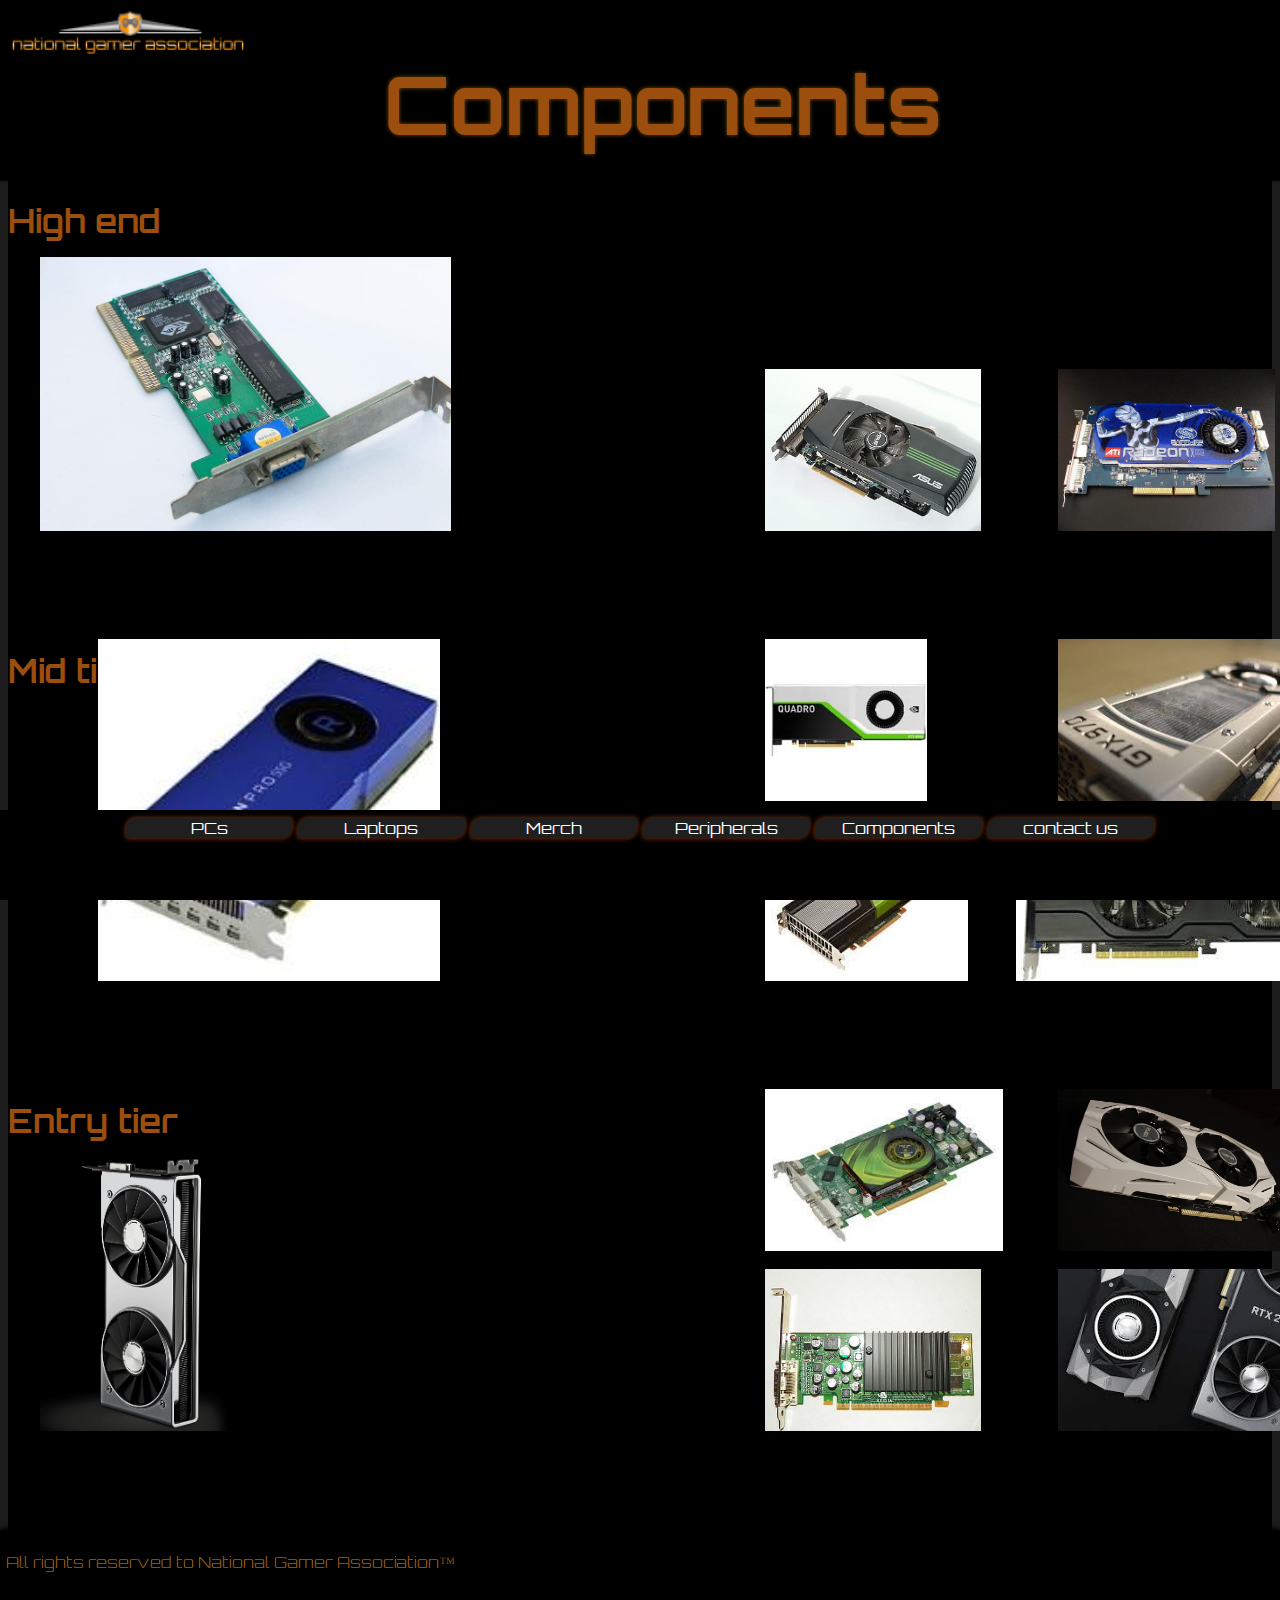
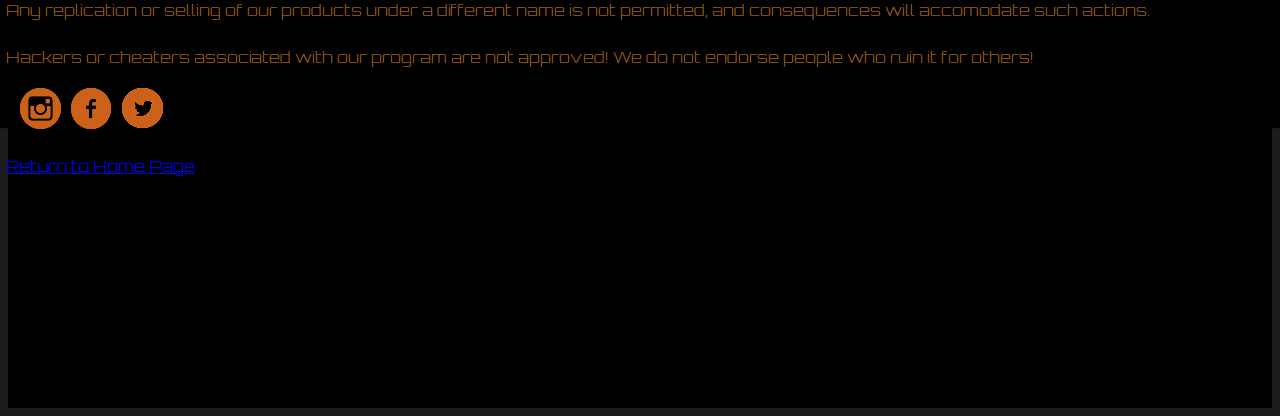
==== commit 69a936c1: "Link updates" ====
--- a/components.html
+++ b/components.html
@@ -21,8 +21,8 @@
         <p>
         <a href="desktops.html">PCs</a>
         <a href="laptops.html">Laptops</a>
-        <a href="Merch.html">Apparel</a>
-        <a href="#">Peripherals</a>
+        <a href="Merch.html">Merch</a>
+        <a href="peripherals.html">Peripherals</a>
         <a href="components.html">Components</a>
         <a href="contact.html">contact us</a>
         </p>
